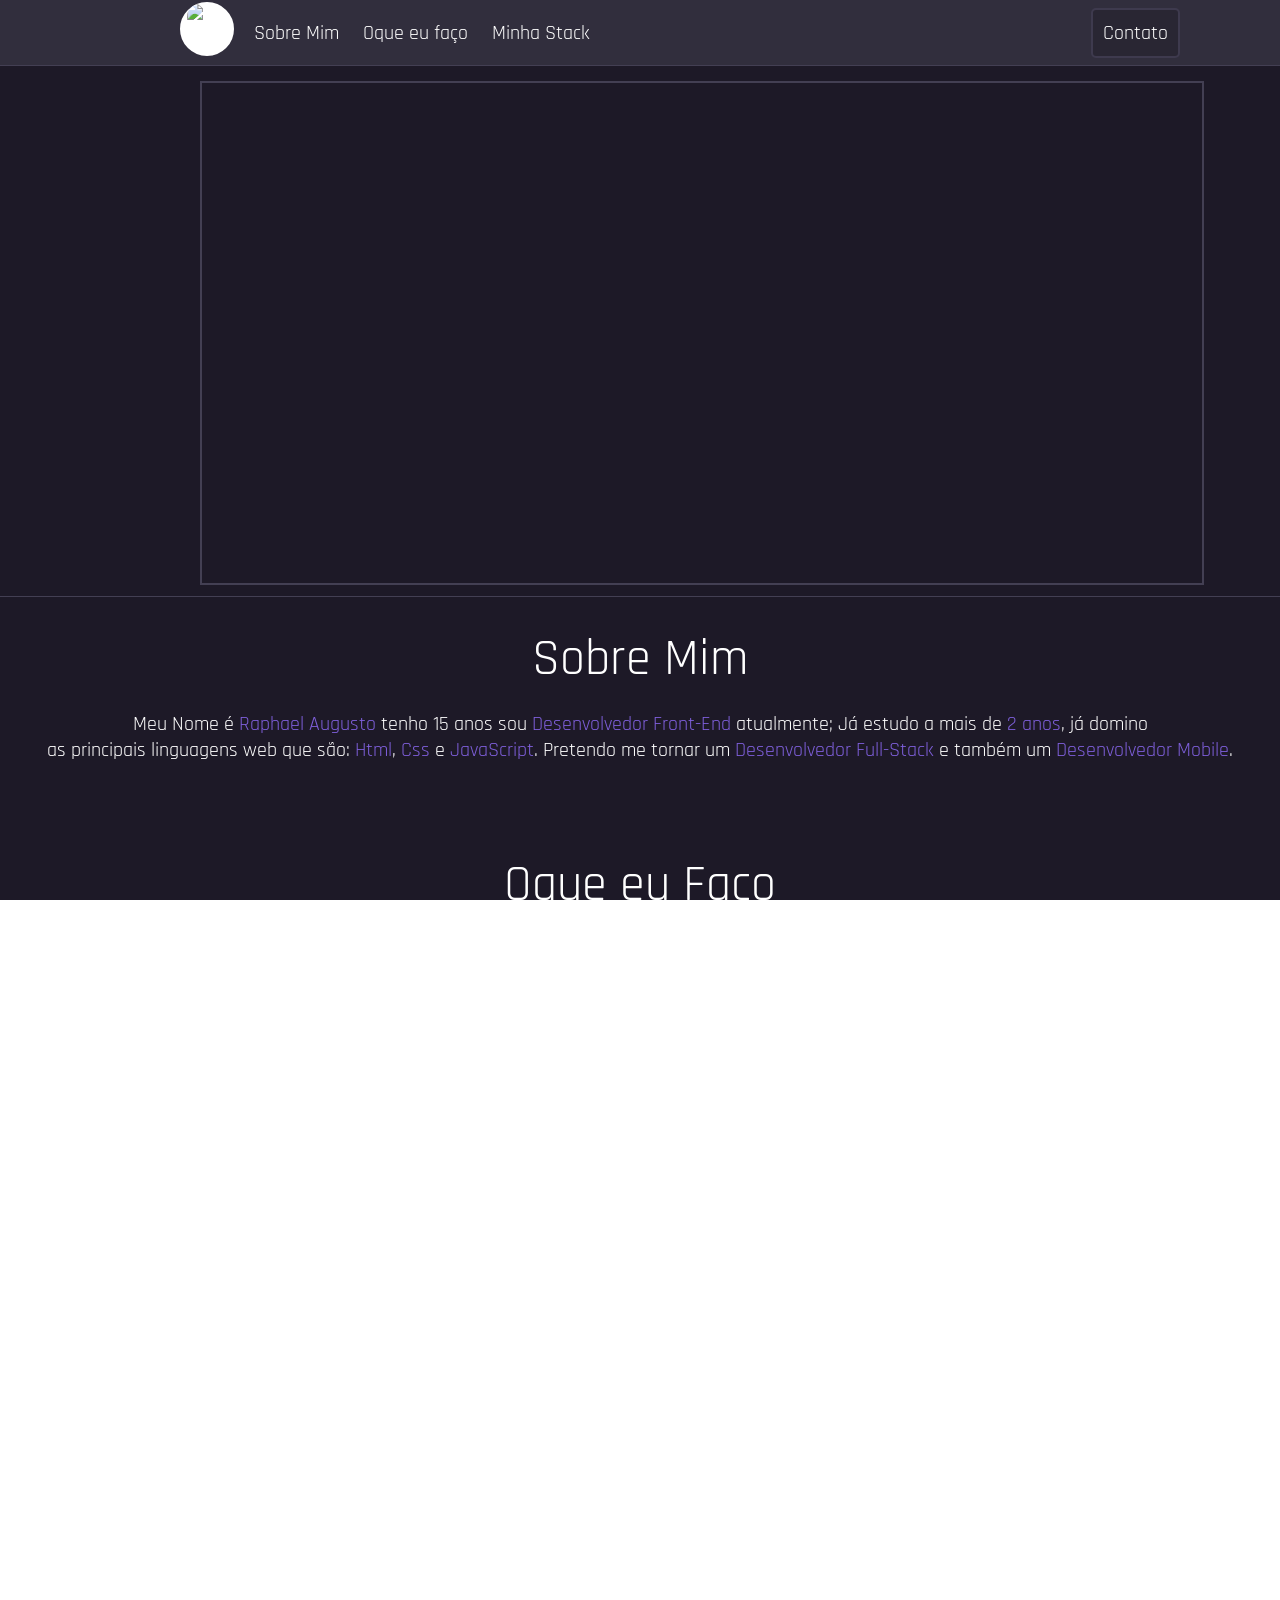
==== Principal/index.html @ cb660d70 "master" ====
<!DOCTYPE html>
<html>

<head>
    <meta charset="utf-8">
    <meta name="viewport" content="width=device-width, initial-scale=1.0, maximum-scale:1.0">
    <link rel="stylesheet" href="style-site.css">
    <title>RaphaelAugust Portfólio</title>
</head>


<body>

    <div class="clear">
        <div class="box-menu" id=>
            <div class="my-image">
                <a href="https://www.instagram.com/raphaelaugust_b/" class="link-image"><img src="pp.jpg"
                        alt="my"></a>
            </div>
            
            <a href="#">Sobre Mim</a>
            <a href="#">Oque eu faço</a>
            <a href="#">Minha Stack</a>
           <a href="contato.html" class="ct">Contato</a>
           
        </div>

        <div class="content-video">
            <video src="facebook.mp4" muted autoplay loop></video>
        </div>
        
      
        <div class="content-what-i-do">
            <h1>Sobre Mim</h1>
            <p>Meu Nome é <a href="https://www.instagram.com/raphaelaugust_b/">Raphael Augusto</a> tenho 15
                anos sou
                <a href="https://www.treinaweb.com.br/blog/o-que-e-front-end-e-back-end/">Desenvolvedor
                    Front-End</a> atualmente; Já estudo a mais de <a
                    href="https://github.com/raphaelaugustb">2 anos</a>, já
                domino <br>as principais linguagens web que são: <a href="">Html</a>, <a href="">Css</a> e <a
                    href="">JavaScript</a>. Pretendo me tornar um <a
                    href="http://tutano.trampos.co/7318-guia-de-profissoes-desenvolvedor-full-stack/#:~:text=Em%20desenvolvimento%2C%20especificamente%2C%20o%20Desenvolvedor,e%20entregar%20um%20projeto%20completo.">Desenvolvedor
                    Full-Stack</a> e também um <a
                    href=http://www.kinglystudio.com.br/descomplica/e-desenvolvimento-mobile-o-que-e>Desenvolvedor
                    Mobile</a>. </p>
   
        
       
             <h1>Oque eu Faço</h1>
             <p>Eu sou um <a href="https://www.treinaweb.com.br/blog/o-que-e-front-end-e-back-end/">Desenvolvedor
                    Front-End</a>, ou seja eu desenvolvo tudo que você vê,<br> ou seja todo o <a>Design</a> e
                    a também todo a <a>Interação
                    do Usuário</a> com o site sou eu que faço;<br>Por isso nós chamamos de <a
                    href="https://www.treinaweb.com.br/blog/o-que-e-front-end-e-back-end/">
                    Front-End</a> ou traduzindo <a href="">"Parte da Frente"</a>.E também temos o <a>Back-End</a><br>
                    Falando simplificamente seria onde as <a>Informações</a>
                    e os <a>Dados</a> ficam. E atualmente eu estou <a>estudando</a> essa parte do <br> <a>Desenvolvimento
                    Web</a>, e também estou estudando o <a
                    href=http://www.kinglystudio.com.br/descomplica/e-desenvolvimento-mobile-o-que-e>Desenvolvimento
                    Mobile</a>.</p>
        </section>
        </div>
  
    <div class="clear">
        <div class="stack-box">
            <div class="text-1">
            <h1>Minha Stack</h1>  
            <p><a href="">Stack</a> é como nós <a>Desenvolvedores</a> chamamos o <a href="">conjuto de tecnologias</a>
                <br>que utilizamos e sabemos <a>usar</a>.</p>
            <h2>Linguagens</h2>
            </div>
        
            <div class="images-1">
                <div class="html">
                    <img src="html5icon.png" alt="html-logo">
                    <a href="">Facíl</a>
                </div>
                  <div class="javascript">
                      <img src="javascripticon.png" alt="jss-icon">
                      <a href="">Díficil</a>
                  </div>
                <div class="css">
                    <img src="ccs3icon.png" alt="css-logo">
                    <a href="">Intermediário</a>
                </div>
            </div>    
           
            
            <div class="images-2">
                <div class="text-2">
                    <h1>Frameworks</h1>
                    <p>Frameworks são <span>Conjutos de Pacotes</span> que trazem <span>novas
                    funcionalidades</span>,<br>como <span>comandos</span> e até mesmo <span>estruturas</span> já <span>prontas</span>.</p>
                </div>
                <div class="bootstrap">
                    <img src="bootstrap.png" alt="bootstrap-logo">
                    <a href="">Facíl</a>
                </div>
                <div class="Jquery">
                    <img src="jquery-logo.png" alt="jquery-logo">
                    <a href="">Intermediário</a>
                </div>
                <div class="Materialize">
                    <img src="materialize.png" alt="">
                    <a href="">Intermediário</a>
                </div>
                <div class="ReactNative">
                    <img src="react.png" alt="">
                    <a href="">Difícil</a>
                </div>
                 <div class="less">
                     <img src="less-logo.svg" alt="">
                     <a href="">Difícil</a>
                 </div>
            </div>
        </div>
      
         
         
        <div class="contato">
            
            <span>Deixe o seu Email</span>
            <input type="text" placeholder="Email"> <input type="submit" value="Enviar">

        
           
        
        <div class="whats-insta">
            <div class="whatsapp">
            <a href=""><img src="whatsapp-icon.png" alt="whats-logo"></a>
            </div>
            
            <div class="instagram">
            <a href="https://www.instagram.com/raphaelaugust_b/"><img src="instagram-icon.png" alt="instagram-logo"></a>
            </div>

             <div class="github">
             <a href="https://github.com/raphaelaugustb"> <img src="github.png" alt="github-logo"></a>
             </div>
        </div>

       
        
    </div>

     <span class="top-tittle">Redes Sociais</span>

    
</body>

<script src="script.js" type="javascript"></script>
---- Principal/style-site.css ----
@import url('https://fonts.googleapis.com/css2?family=Barlow+Condensed&family=Bellota&family=Cardo&family=Crete+Round&family=MuseoModerno&family=PT+Sans+Narrow&family=Rajdhani:wght@500&family=Staatliches&display=swap');


* {
	padding: 0;
	margin: 0;
	font-family: "Rajdhani";
	font-weight: normal;


}

html,body{
	height:100%;
	font-family: Helvetica,Arial,sans-serif;
	outline: none;
	overflow-x:hidden;

	

}
div.clear{
	clear:both;
}

div.box-menu{
	background-color: rgb(49, 46, 61);
	height:65px;
	width:100%;
	border-bottom:1px solid rgb(67, 63, 83);
}

div.clear div.box-menu .link-image{
	width:50px;
	height:50px;
	float:left;
	border:2px solid white;
	background-color: white;
	border-radius:50px;
	margin:2px 0 0 180px;
}

div.clear div.box-menu .link-image img{
	width:50px;
	height:50px;
	border-radius:50px;
}

div.clear div.box-menu .link-image:hover{
	transition:0.25s;
	width:55px;
	height:55px;
	margin:0px 0 0 180px;
	border:3px solid rgb(29, 25, 39);
}
div.clear div.box-menu .link-image img:hover{
	transition:0.35s;
	width:55px;
	height:55px;

}


div.clear div.box-menu a {
	color: white;
	font-weight: bold;
	text-decoration: none;
	margin:20px 0 0 20px;
	display: inline-block;
	font-family: "Rajdhani";
	font-weight: normal;
}





div.clear div.box-menu .ct {
	float: right;
	color: white;
	text-decoration: none;
	margin: 8px 100px 0 0;
	background-color:rgb(41, 38, 51);
	padding:10px  10px;
	border:2px solid rgb(62, 58, 78);
	border-radius:5px;
	
}



div.clear div.content-video video {


	height:500px;
	width:auto;
	border:2px solid rgb(67, 63, 83);
	position: relative;
	left:200px;
}

div.clear div.content-video{
height:500px;
width:100%;
background-color:rgb(29, 25, 39);
border-bottom:1px solid rgb(67, 63, 83);
padding-top:15px;
padding-bottom:15px;
}


div.clear div.content-what-i-do{
	height:500px;
	width:100%;
	background-color:rgb(29, 25, 39);
	border-bottom:1px solid rgb(67, 63, 83);
	font-family: "Rajdhani";
	font-weight: normal;
}

div.clear div.content-what-i-do h1,a,p{
	text-align: center;
	font-weight: normal;
	color: white;
	font-family: "Rajdhani";
	font-weight: normal;
}


div.clear div.content-what-i-do h1{
	padding:30px 0 20px 0;
	font-size:50px;
	font-family: "Rajdhani";
	font-weight: normal;
}

div.clear div.content-what-i-do a,div.clear div.stack-box a,div.clear div.stack-box div.images-2 div.text-2{
	text-decoration: none;
	color: rgb(126, 95, 218);
	font-family: "Rajdhani";
	font-weight: normal;
	cursor: pointer;
	
}
div.clear div.content-what-i-do a:hover,div.clear div.stack-box a:hover,div.clear div.stack-box div.images-2 div.text-2:hover{
	color: rgb(185, 161, 255);
	transition: 0.75s;
}
div.clear div.content-what-i-do p,a{
	font-size:20px;
	font-family: "Rajdhani";
	font-weight: normal;
}

div.clear div.stack-box{
	height:1400px;
	width:100%;
	background-color:rgb(29, 25, 39);
	font-family: "Rajdhani";
	font-weight: normal;
	
}
div.clear div.stack-box h1{
text-align: center;
font-family: "Rajdhani";
font-weight: normal;
color: white;
padding:30px 0 10px 0;
font-size:50px;

}
div.clear div.stack-box div.text-1 p,a{
	font-size:20px;
	font-family: "Rajdhani";
	font-weight: normal;
}
div.clear div.stack-box h2{
	text-align: center;
	color: white;
	padding:40px 0 40px 0;
	font-size:50px;
	font-family: "Rajdhani";
	font-weight: normal;

}


.html,
.css,
.javascript,
.bootstrap,
.Jquery,
.Materialize,
.ReactNative,
.less {
	width:250px;
	height:250px;
	border:2px solid rgb(90, 85, 107);
	border-radius:10px;
	background: linear-gradient(rgb(67, 63, 83), rgb(29, 25, 39));
	
}
.html:hover,
.css:hover,
.javascript:hover,
.bootstrap:hover,
.Jquery:hover,
.Materialize:hover,
.ReactNative:hover,
.less:hover{
	background: linear-gradient(rgb(39, 36, 49),rgb(135, 122, 177));
	transition:1s;

	
}


.html{
	float: left;
	margin-left:50px;
	
}

.javascript{
	float: right;
	margin-right:50px;
}
.css{
	margin: 0 auto;
}

div.clear div.stack-box div.images-1 div.html img {
	width:150px;
	height:150px;
	padding:10px 0 0 50px;
}



div.clear div.stack-box div.images-1 div.css img{
	width:105px;
	height:150px;
	padding:10px 0 0 70px;
}



div.clear div.stack-box div.images-1 div.javascript img{
	width:150px;
	height:150px;
	padding:5px 0 0 50px;
}


div.clear div.stack-box div.images-1 a,
div.clear div.stack-box div.images-2 a{
	background-color:rgb(44, 41, 59);
	border:2px solid rgb(53, 47, 70);
	color:rgb(79, 66, 116);
	display: flex;
	justify-content:center;
	margin:10px 10px;
	text-decoration: none;
	font-size:20px;
	border-radius:20px;
	font-family: "Rajdhani";
	font-weight: normal;
}


div.clear div.stack-box div.images-1 a:hover,
div.clear div.stack-box div.images-2 a:hover{
	font-size: 25px;
	transition:linear 0.25s;
	color: rgb(124, 97, 199);
	
}

div.clear div.stack-box div.images-2 span {
	
	text-decoration: none;
	color: rgb(126, 95, 218);
	font-family: "Rajdhani";
	font-weight: normal;
}

div.clear div.stack-box div.images-2 span:hover{
		color: rgb(185, 161, 255);
		transition: 0.5s;
	
}

div.clear div.stack-box div.images-2 span,p{
	font-size:20px;
	margin-bottom:60px;
	font-family: "Rajdhani";
	font-weight: normal;
}
div.clear div.stack-box div.images-2 a:hover{
		font-size: 25px;
			transition:linear 0.25s;
}
.bootstrap{
	margin-left:200px;
	float: left;
}
.bootstrap img {
	width:150px;
	height:150px;
	padding-left:50px;
	padding-top:10px;
}

.Jquery{
float: right;
margin-right:200px;
}

.Jquery img {
	width: 150px;
	height: 150px;
	padding-left:50px;
	padding-top:10px;
}

.Materialize{
	margin:0 auto;
}

.Materialize img{
	width:150px;
	height:150px;
	padding-left:50px;
	padding-top:10px;
}

.ReactNative{
	float: left;
	margin-left:380px;
	margin-top:20px;
}
.ReactNative img {
	width: 150px;
	height: 150px;
	padding-left:50px;
	padding-top:10px;
}

.less{
	float: right;
	margin-right:380px;
	margin-top:20px;
}

.less img {
	width:140px;
	height:140px;
	padding-left:55px;
	padding-top:20px;
}

div.clear div.contato{

	width:100%;
	height:110px;
	background-color: rgb(49, 46, 61);
	border-top:2px solid rgb(67, 63, 83);
}

div.clear div.contato span{
	color: white;
	font-family: "Rajdhani";
	font-weight: normal;
	float: left;
	position: relative;
	left:120px;
	top:10px;
	

}

div.clear div.contato input[type=text]{
	margin-top:30px;
	color:white;
	float: left;
	padding:10px 20px;
	border-left:2px solid rgb(67, 63, 83);
	border-top:2px solid rgb(67, 63, 83);
	border-bottom:2px solid rgb(67, 63, 83);
	background-color:rgb(41, 38, 51);
	font-family: "Rajdhani";
	font-weight: normal;
	outline: none;
	border-radius:5px;
	border:2px solid rgb(62, 58, 78);

}

div.clear div.contato input[type=submit]{
	margin-top:30px;
	padding:10px;
	background-color:rgb(41, 38, 51);
	font-family: "Rajdhani";
	font-weight: normal;
	color: white;
	border-radius:5px;
	border:2px solid rgb(62, 58, 78);
	margin-left:5px;
	outline: none;
	cursor: pointer;
}

div.clear div.whats-insta{
	float:right;
	
}

div.clear div.whats-insta div.whatsapp img,
div.clear div.whats-insta div.instagram img,
div.clear div.whats-insta div.github img {
	width:40px;
	height:40px;
	float: left;
	padding:0 15px;
	
}

div.clear div.whats-insta div.whatsapp img{
margin-top:32px;
position: relative;
left:20px;
}

div.clear div.whats-insta div.instagram img{
position: relative;
margin-top:32px;
}

div.clear div.whats-insta div.github img {
	margin-right:200px;
	position: relative;
	right:32px;
	bottom:40px;

}

.top-tittle{
	color:white;
	font-family: "Rajdhani";
	font-weight: normal;
	float: left;
	position: relative;
	bottom:100px;
	left:1020px;
}
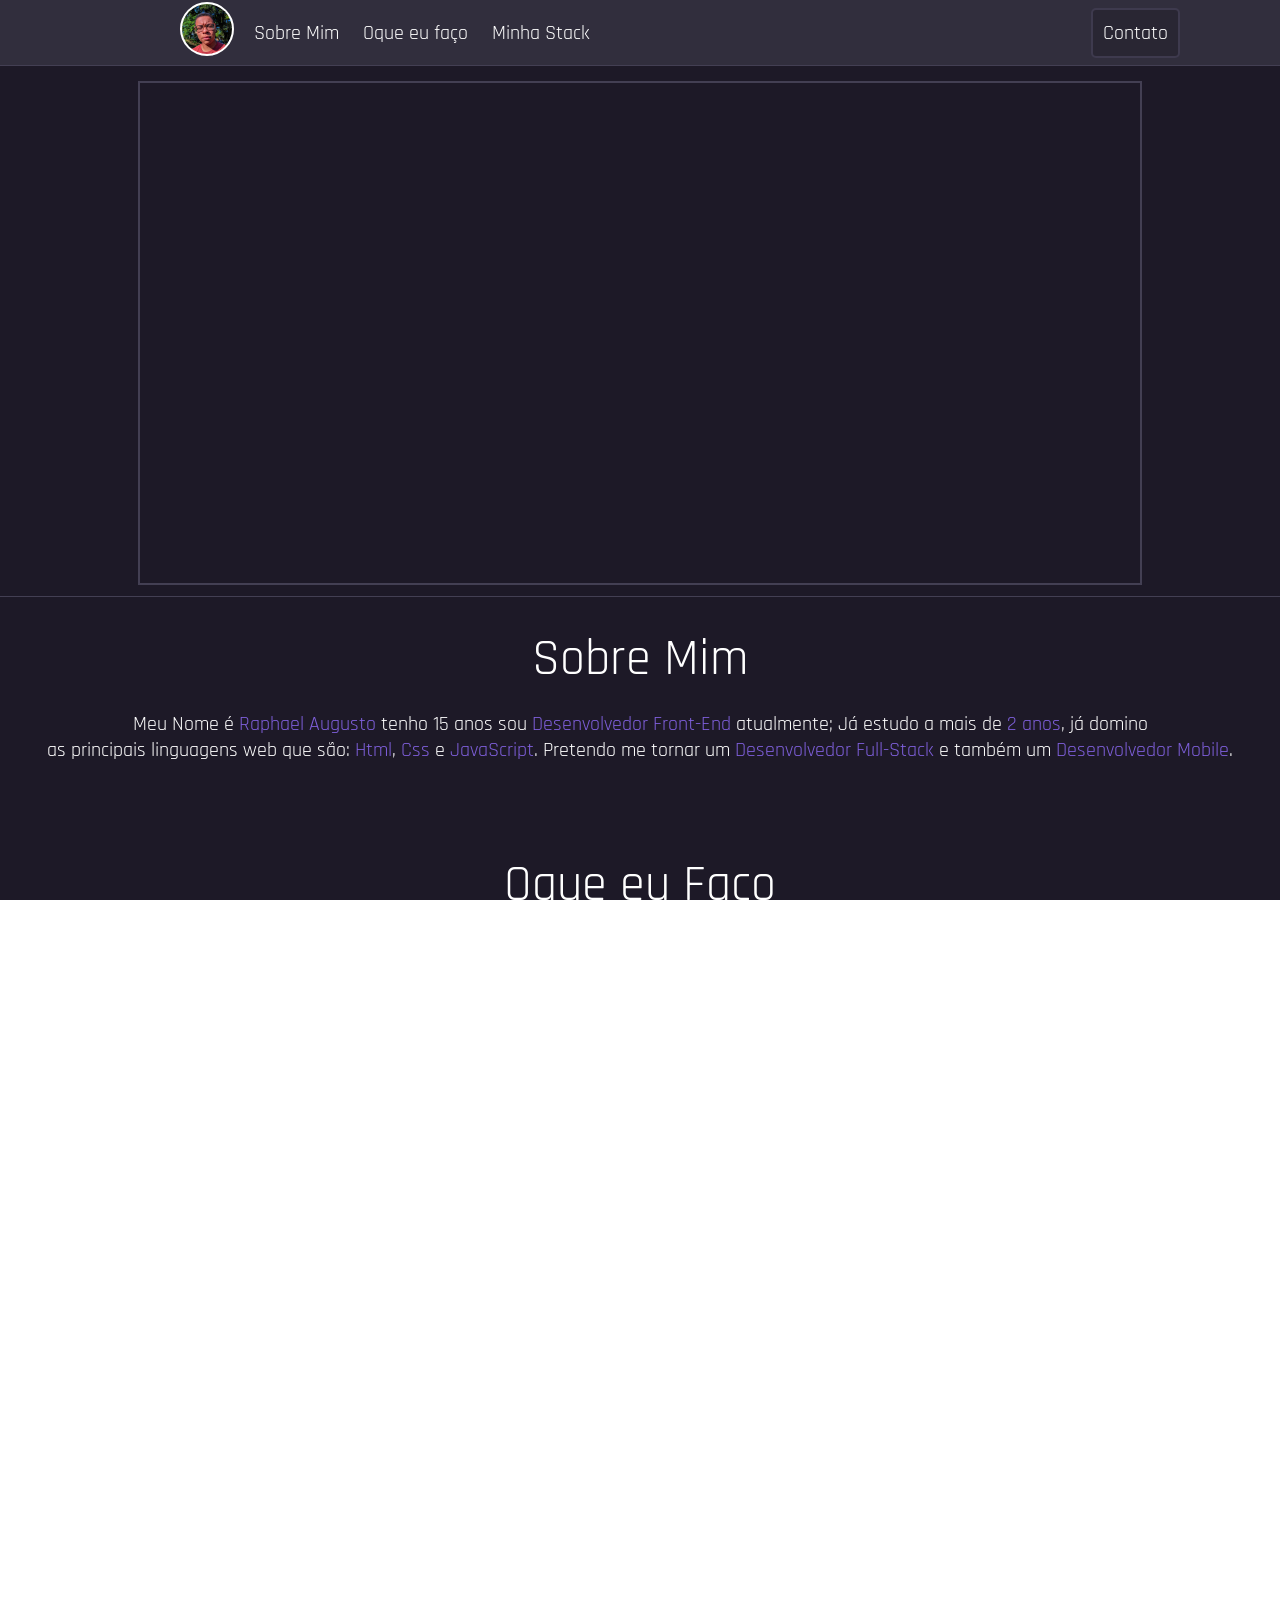
==== commit 964284a9: "master" ====
--- a/Principal/index.html
+++ b/Principal/index.html
@@ -10,28 +10,38 @@
 
 
 <body>
-
+    
     <div class="clear">
-        <div class="box-menu" id=>
+        
+        <!--Header-->
+        <div class="box-menu">
             <div class="my-image">
-                <a href="https://www.instagram.com/raphaelaugust_b/" class="link-image"><img src="pp.jpg"
+                <a href="https://www.instagram.com/raphaelaugust_b/" class="link-image"><img src="/Imagens/pp.jpg"
                         alt="my"></a>
             </div>
             
-            <a href="#">Sobre Mim</a>
-            <a href="#">Oque eu faço</a>
-            <a href="#">Minha Stack</a>
-           <a href="contato.html" class="ct">Contato</a>
+            <a href="#sobre">Sobre Mim</a>
+            <a href="#oque">Oque eu faço</a>
+            <a href="#minha">Minha Stack</a>
+           <a href="/Contato/contato.html" class="ct">Contato</a>
            
         </div>
-
-        <div class="content-video">
-            <video src="facebook.mp4" muted autoplay loop></video>
-        </div>
-        
-      
+        <!--Header-->
+
+        <!--Box Vídeo-->
+        <section class="video">
+            <div class="content-video">
+                <video src="/Imagens/facebook.mp4" muted autoplay loop></video>
+            </div>
+        </section>
+        <!--Box Vídeo-->
+        
+      <!--Sobre mim/Oque eu faço-->
+      <section class="Sobre mim-Oque eu faço">
+        
+        <!--Sobre Mim--> 
         <div class="content-what-i-do">
-            <h1>Sobre Mim</h1>
+            <a href="#sobre"><h1>Sobre Mim</h1></a>
             <p>Meu Nome é <a href="https://www.instagram.com/raphaelaugust_b/">Raphael Augusto</a> tenho 15
                 anos sou
                 <a href="https://www.treinaweb.com.br/blog/o-que-e-front-end-e-back-end/">Desenvolvedor
@@ -43,10 +53,10 @@
                     Full-Stack</a> e também um <a
                     href=http://www.kinglystudio.com.br/descomplica/e-desenvolvimento-mobile-o-que-e>Desenvolvedor
                     Mobile</a>. </p>
-   
-        
-       
-             <h1>Oque eu Faço</h1>
+        <!--Sobre Mim-->
+        
+        <!--Oque eu Faço-->            
+             <a href="#oque"><h1>Oque eu Faço</h1></a>
              <p>Eu sou um <a href="https://www.treinaweb.com.br/blog/o-que-e-front-end-e-back-end/">Desenvolvedor
                     Front-End</a>, ou seja eu desenvolvo tudo que você vê,<br> ou seja todo o <a>Design</a> e
                     a também todo a <a>Interação
@@ -58,92 +68,134 @@
                     Web</a>, e também estou estudando o <a
                     href=http://www.kinglystudio.com.br/descomplica/e-desenvolvimento-mobile-o-que-e>Desenvolvimento
                     Mobile</a>.</p>
+        <!--Oque eu Faço-->
+            
+            </div>
         </section>
-        </div>
+        <!--Sobre mim/Oque eu faço-->
   
     <div class="clear">
-        <div class="stack-box">
-            <div class="text-1">
-            <h1>Minha Stack</h1>  
-            <p><a href="">Stack</a> é como nós <a>Desenvolvedores</a> chamamos o <a href="">conjuto de tecnologias</a>
-                <br>que utilizamos e sabemos <a>usar</a>.</p>
-            <h2>Linguagens</h2>
-            </div>
-        
-            <div class="images-1">
-                <div class="html">
-                    <img src="html5icon.png" alt="html-logo">
-                    <a href="">Facíl</a>
+        
+        <!--Minha Stack-->
+        <section class="Minha Stack">
+
+            <!--Box-->
+            <div class="stack-box">
+                
+                <!--Texto1-->
+                <div class="text-1">
+                    <a href="#minha"><h1>Minha Stack</h1></a>
+                    <p><a href="">Stack</a> é como nós <a>Desenvolvedores</a> chamamos o <a href="">conjuto de tecnologias</a>
+                    <br>que utilizamos e sabemos <a>usar</a>.</p>
+                    <h2>Linguagens</h2>
                 </div>
-                  <div class="javascript">
-                      <img src="javascripticon.png" alt="jss-icon">
-                      <a href="">Díficil</a>
-                  </div>
-                <div class="css">
-                    <img src="ccs3icon.png" alt="css-logo">
-                    <a href="">Intermediário</a>
+                <!--Texto1-->
+                
+                <!--Imagens1-->
+                <div class="images-1">
+                    <div class="html">
+                        <img src="/Imagens/html5icon.png" alt="html-logo">
+                        <a href="" class="link-image">Facíl</a>
+                    </div>
+                    <div class="javascript">
+                        <img src="/Imagens/javascripticon.png" alt="jss-icon">
+                        <a href="" class="link-image">Díficil</a>
+                    </div>
+                    <div class="css">
+                        <img src="/Imagens/ccs3icon.png" alt="css-logo">
+                        <a href="" class="link-image">Intermediário</a>
+                    </div>
                 </div>
-            </div>    
+                <!--Imagens1-->
            
+                <!--Imagens2-->
+                <div class="images-2">
+                    <div class="text-2">
+                        <h1>Frameworks</h1>
+                        <p>Frameworks são <span>Conjutos de Pacotes</span> que trazem <span>novas
+                        funcionalidades</span>,<br>como <span>comandos</span> e até mesmo <span>estruturas</span> já <span>prontas</span>.</p>
+                    </div>
+                    <div class="bootstrap">
+                        <img src="/Imagens/bootstrap.png" alt="bootstrap-logo">
+                        <a href="" class="link-image">Facíl</a>
+                    </div>
+                    <div class="Jquery">
+                        <img src="/Imagens/jquery-logo.png" alt="jquery-logo">
+                        <a href="" class="link-image">Intermediário</a>
+                    </div>
+                    <div class="Materialize">
+                        <img src="/Imagens/materialize.png" alt="">
+                        <a href="" class="link-image">Intermediário</a>
+                    </div>
+                    <div class="ReactNative">
+                        <img src="/Imagens/react.png" alt="">
+                        <a href="" class="link-image">Difícil</a>
+                    </div>
+                    <div class="less">
+                        <img src="/Imagens/less-logo.png" alt="">
+                        <a href="" class="link-image">Difícil</a>
+                    </div>
+                    <!--Imagens2-->
+            </div>
+            <!--Box-->
+
+        </section>
+    </div>
+    
+    <!--Clear-->
+    <div class="clear"> 
+        
+        <!--Rodapé-->
+        <footer class="rodapé">
             
-            <div class="images-2">
-                <div class="text-2">
-                    <h1>Frameworks</h1>
-                    <p>Frameworks são <span>Conjutos de Pacotes</span> que trazem <span>novas
-                    funcionalidades</span>,<br>como <span>comandos</span> e até mesmo <span>estruturas</span> já <span>prontas</span>.</p>
+            <!--Contato-->
+            <div class="contato">
+                
+                <!--Email-->
+                <span>Deixe o seu Email</span>
+                <input type="text" placeholder="Email"> <input type="submit" value="Enviar">
+                 <!--Email-->
+                
+                <!--Redes Sociais-->
+                <div class="whats-insta">
+
+                    <!--WhatsApp-->
+                    <div class="whatsapp">
+                        <a href="contato.html"><img src="whatsapp-icon.png" alt="whats-logo"></a>
+                    </div>
+                    <!--WhatsApp-->
+                    
+                    <!--Instagram-->
+                    <div class="instagram">
+                        <a href="https://www.instagram.com/raphaelaugust_b/"><img src="instagram-icon.png"alt="instagram-logo"></a>
+                    </div>
+                    <!--Instagram-->
+                    
+                    <!--GitHub-->
+                    <div class="github">
+                        <a href="https://github.com/raphaelaugustb"> <img src="github.png" alt="github-logo"></a>
+                    </div>
+                    <!--GitHub-->
+
                 </div>
-                <div class="bootstrap">
-                    <img src="bootstrap.png" alt="bootstrap-logo">
-                    <a href="">Facíl</a>
-                </div>
-                <div class="Jquery">
-                    <img src="jquery-logo.png" alt="jquery-logo">
-                    <a href="">Intermediário</a>
-                </div>
-                <div class="Materialize">
-                    <img src="materialize.png" alt="">
-                    <a href="">Intermediário</a>
-                </div>
-                <div class="ReactNative">
-                    <img src="react.png" alt="">
-                    <a href="">Difícil</a>
-                </div>
-                 <div class="less">
-                     <img src="less-logo.svg" alt="">
-                     <a href="">Difícil</a>
-                 </div>
-            </div>
-        </div>
-      
-         
-         
-        <div class="contato">
-            
-            <span>Deixe o seu Email</span>
-            <input type="text" placeholder="Email"> <input type="submit" value="Enviar">
-
-        
-           
-        
-        <div class="whats-insta">
-            <div class="whatsapp">
-            <a href=""><img src="whatsapp-icon.png" alt="whats-logo"></a>
-            </div>
-            
-            <div class="instagram">
-            <a href="https://www.instagram.com/raphaelaugust_b/"><img src="instagram-icon.png" alt="instagram-logo"></a>
-            </div>
-
-             <div class="github">
-             <a href="https://github.com/raphaelaugustb"> <img src="github.png" alt="github-logo"></a>
-             </div>
-        </div>
+                <!--Redes Sociais-->
+        
 
        
         
+            </div>
+             <!--Contato-->
+     
+     <!--Aviso/Titulo-->       
+     <span class="top-tittle">Redes Sociais</span>
+     <span class="advise">Infelizmente essa Hospedagem não aceita BackEnd então não vai funcionar você colocar seu Email aí :/</span>
+     <!--Aviso/Titulo-->
+     
+     </footer>
+     <!--Rodapé-->
+     
     </div>
-
-     <span class="top-tittle">Redes Sociais</span>
+    <!--Clear-->
 
     
 </body>
--- a/Principal/style-site.css
+++ b/Principal/style-site.css
@@ -10,450 +10,693 @@
 
 }
 
-html,body{
-	height:100%;
-	font-family: Helvetica,Arial,sans-serif;
+html,
+body {
+	height: 100%;
+	font-family: Helvetica, Arial, sans-serif;
 	outline: none;
-	overflow-x:hidden;
-
-	
-
-}
-div.clear{
-	clear:both;
-}
-
-div.box-menu{
+	overflow-x: hidden;
+
+
+
+}
+
+div.clear {
+	clear: both;
+}
+/*Menu*/
+div.box-menu {
 	background-color: rgb(49, 46, 61);
-	height:65px;
-	width:100%;
-	border-bottom:1px solid rgb(67, 63, 83);
-}
-
-div.clear div.box-menu .link-image{
-	width:50px;
-	height:50px;
-	float:left;
-	border:2px solid white;
+	height: 65px;
+	width: 100%;
+	border-bottom: 1px solid rgb(67, 63, 83);
+	max-width: 100%;
+}
+
+
+/*Imagem*/
+div.clear div.box-menu .link-image {
+	width: 50px;
+	height: 50px;
+	float: left;
+	border: 2px solid white;
 	background-color: white;
-	border-radius:50px;
-	margin:2px 0 0 180px;
-}
-
-div.clear div.box-menu .link-image img{
-	width:50px;
-	height:50px;
-	border-radius:50px;
-}
-
-div.clear div.box-menu .link-image:hover{
-	transition:0.25s;
-	width:55px;
-	height:55px;
-	margin:0px 0 0 180px;
-	border:3px solid rgb(29, 25, 39);
-}
-div.clear div.box-menu .link-image img:hover{
-	transition:0.35s;
-	width:55px;
-	height:55px;
-
-}
-
-
+	border-radius: 50px;
+	margin: 2px 0 0 180px;
+	transition: 1s;
+}
+
+div.clear div.box-menu .link-image img {
+	width: 50px;
+	height: 50px;
+	border-radius: 50px;
+	transition: 1s;
+}
+
+/*Imagem Animação*/
+div.clear div.box-menu .link-image:hover {
+	transition: 0.45s;
+	width: 55px;
+	height: 55px;
+	margin: 0px 0 0 180px;
+	border: 3px solid rgb(29, 25, 39);
+}
+
+div.clear div.box-menu .link-image img:hover {
+	transition: 0.45s;
+	width: 55px;
+	height: 55px;
+
+}
+/*Imagem Animação*/
+
+/*Imagem*/
+
+/*Links*/
 div.clear div.box-menu a {
 	color: white;
 	font-weight: bold;
 	text-decoration: none;
-	margin:20px 0 0 20px;
+	margin: 20px 0 0 20px;
 	display: inline-block;
 	font-family: "Rajdhani";
 	font-weight: normal;
-}
-
-
-
-
-
+
+}
+/*Links*/
+
+
+
+
+
+/*Botão de Contato*/
 div.clear div.box-menu .ct {
 	float: right;
 	color: white;
 	text-decoration: none;
 	margin: 8px 100px 0 0;
-	background-color:rgb(41, 38, 51);
-	padding:10px  10px;
-	border:2px solid rgb(62, 58, 78);
-	border-radius:5px;
-	
-}
-
-
-
-div.clear div.content-video video {
-
-
-	height:500px;
-	width:auto;
-	border:2px solid rgb(67, 63, 83);
-	position: relative;
-	left:200px;
-}
-
-div.clear div.content-video{
-height:500px;
-width:100%;
-background-color:rgb(29, 25, 39);
-border-bottom:1px solid rgb(67, 63, 83);
-padding-top:15px;
-padding-bottom:15px;
-}
-
-
-div.clear div.content-what-i-do{
-	height:500px;
-	width:100%;
-	background-color:rgb(29, 25, 39);
-	border-bottom:1px solid rgb(67, 63, 83);
-	font-family: "Rajdhani";
-	font-weight: normal;
-}
-
-div.clear div.content-what-i-do h1,a,p{
+	background-color: rgb(41, 38, 51);
+	padding: 10px 10px;
+	border: 2px solid rgb(62, 58, 78);
+	border-radius: 5px;
+
+}
+/*Botão de Contato*/
+
+/*Menu*/
+
+
+/*Vídeo*/
+
+div.clear div.content-video video{
+
+
+	height: 500px;
+	width: auto;
+	border: 2px solid rgb(67, 63, 83);
+	margin: 0 auto;
+	display:flex;
+
+}
+
+/*Box-Vídeo*/
+div.clear div.content-video {
+	height: 500px;
+	width: 100%;
+	background-color: rgb(29, 25, 39);
+	border-bottom: 1px solid rgb(67, 63, 83);
+	padding-top: 15px;
+	padding-bottom: 15px;
+
+}
+/*Box-Vídeo*/
+
+/*Vídeo*/
+
+/*Sobre mim/Oque eu faço*/
+
+/*Box*/
+div.clear div.content-what-i-do {
+	height: 500px;
+	width: 100%;
+	background-color: rgb(29, 25, 39);
+	border-bottom: 1px solid rgb(67, 63, 83);
+	font-weight: normal;
+}
+/*Box*/
+
+/*Estilização do Texto*/
+
+/*Estilização h1,a,p*/
+div.clear div.content-what-i-do h1,a,p {
 	text-align: center;
 	font-weight: normal;
 	color: white;
-	font-family: "Rajdhani";
-	font-weight: normal;
-}
-
-
-div.clear div.content-what-i-do h1{
-	padding:30px 0 20px 0;
-	font-size:50px;
-	font-family: "Rajdhani";
-	font-weight: normal;
-}
-
-div.clear div.content-what-i-do a,div.clear div.stack-box a,div.clear div.stack-box div.images-2 div.text-2{
+	font-weight: normal;
+}
+/*Estilização h1,a,p*/
+
+/*Estilização h1*/
+div.clear div.content-what-i-do h1 {
+	padding: 30px 0 20px 0;
+	font-size: 50px;
+	font-weight: normal;
+}
+/*Estilização h1*/
+
+/*Estilização de Destaque de Texto ("a")*/
+div.clear div.content-what-i-do a,div.clear div.stack-box a,div.clear div.stack-box div.images-2 div.text-2 {
 	text-decoration: none;
 	color: rgb(126, 95, 218);
-	font-family: "Rajdhani";
 	font-weight: normal;
 	cursor: pointer;
-	
-}
-div.clear div.content-what-i-do a:hover,div.clear div.stack-box a:hover,div.clear div.stack-box div.images-2 div.text-2:hover{
+	transition: 1s;
+
+}
+/*Estilização de Destaque de Texto ("a")*/
+
+/*Estilização de Destaque de Texto ("a") Animação*/
+div.clear div.content-what-i-do a:hover,div.clear div.stack-box a:hover,div.clear div.stack-box div.images-2 div.text-2:hover {
 	color: rgb(185, 161, 255);
 	transition: 0.75s;
 }
+/*Estilização de Destaque de Texto ("a") Animação*/
+
+/*Estilização a,p*/
 div.clear div.content-what-i-do p,a{
-	font-size:20px;
-	font-family: "Rajdhani";
-	font-weight: normal;
-}
-
-div.clear div.stack-box{
-	height:1400px;
-	width:100%;
-	background-color:rgb(29, 25, 39);
-	font-family: "Rajdhani";
-	font-weight: normal;
-	
-}
-div.clear div.stack-box h1{
-text-align: center;
-font-family: "Rajdhani";
-font-weight: normal;
-color: white;
-padding:30px 0 10px 0;
-font-size:50px;
-
-}
+	font-size: 20px;
+	font-weight: normal;
+}
+/*Estilização a,p*/
+
+/*Estilização do Texto*/
+
+/*Stack/
+
+/*Box-Pai*/
+div.clear div.stack-box {
+	height: 1400px;
+	width: 100%;
+	background-color: rgb(29, 25, 39);
+	font-weight: normal;
+	transition: 2s;
+	
+
+}
+/*Box-Pai*/
+
+/*Estilização */
+
+/*Estilização h1*/
+div.clear div.stack-box h1 {
+	text-align: center;
+	font-weight: normal;
+	color: white;
+	padding: 30px 0 10px 0;
+	font-size: 50px;
+
+}
+/*Estilização h1*/
+
+/*Estilização a,p*/
 div.clear div.stack-box div.text-1 p,a{
-	font-size:20px;
-	font-family: "Rajdhani";
-	font-weight: normal;
-}
+	font-size: 20px;
+	font-weight: normal;
+}
+/*Estilização a,p*/
+
+/*Estilização h2*/
 div.clear div.stack-box h2{
 	text-align: center;
 	color: white;
-	padding:40px 0 40px 0;
-	font-size:50px;
-	font-family: "Rajdhani";
-	font-weight: normal;
-
-}
-
-
-.html,
-.css,
-.javascript,
-.bootstrap,
-.Jquery,
-.Materialize,
-.ReactNative,
-.less {
-	width:250px;
-	height:250px;
-	border:2px solid rgb(90, 85, 107);
-	border-radius:10px;
+	padding: 40px 0 40px 0;
+	font-size: 50px;
+	font-weight: normal;
+
+}
+/*Estilização h2*/
+
+/*Box-Filho*/
+.html,.css,.javascript,.bootstrap,.Jquery,.Materialize,.ReactNative,.less{
+	width: 250px;
+	height: 250px;
+	border: 2px solid rgb(90, 85, 107);
+	border-radius: 10px;
 	background: linear-gradient(rgb(67, 63, 83), rgb(29, 25, 39));
-	
-}
-.html:hover,
-.css:hover,
-.javascript:hover,
-.bootstrap:hover,
-.Jquery:hover,
-.Materialize:hover,
-.ReactNative:hover,
-.less:hover{
-	background: linear-gradient(rgb(39, 36, 49),rgb(135, 122, 177));
-	transition:1s;
-
-	
-}
-
-
-.html{
-	float: left;
-	margin-left:50px;
-	
-}
-
+	transition: 0.5s;
+	display:block;
+	-webkit-display:block;
+	
+}
+
+/*Box-Filho-Animação*/
+.html:hover,.css:hover,.javascript:hover,.bootstrap:hover,.Jquery:hover,.Materialize:hover,.ReactNative:hover,.less:hover {
+	background: linear-gradient(rgb(39, 36, 49), rgb(135, 122, 177));
+}
+/*Box-Filho*/
+
+/*Box-Filho*/
+
+/*Box-Filho-HTML*/
+.html {
+	
+	float: left;
+	margin-left:100px;
+}
+
+div.clear div.stack-box div.images-1 div.html img {
+	width: 150px;
+	height: 150px;
+	padding: 10px 0 0 50px;
+}
+/*Box-Filho-HTML*/
+
+/*Box-Filho-Java*/
 .javascript{
 	float: right;
-	margin-right:50px;
-}
-.css{
-	margin: 0 auto;
-}
-
-div.clear div.stack-box div.images-1 div.html img {
-	width:150px;
-	height:150px;
-	padding:10px 0 0 50px;
-}
-
-
-
-div.clear div.stack-box div.images-1 div.css img{
-	width:105px;
-	height:150px;
-	padding:10px 0 0 70px;
-}
-
-
-
-div.clear div.stack-box div.images-1 div.javascript img{
-	width:150px;
-	height:150px;
-	padding:5px 0 0 50px;
-}
-
-
-div.clear div.stack-box div.images-1 a,
-div.clear div.stack-box div.images-2 a{
-	background-color:rgb(44, 41, 59);
-	border:2px solid rgb(53, 47, 70);
-	color:rgb(79, 66, 116);
+	margin-right:100px;
+
+}
+
+div.clear div.stack-box div.images-1 div.javascript img {
+	width: 150px;
+	height: 150px;
+	padding: 5px 0 0 50px;
+}
+/*Box-Filho-Java*/
+
+/*Box-Filho-Css*/
+.css {
+	margin:0 auto;
+}
+
+div.clear div.stack-box div.images-1 div.css img {
+	width: 105px;
+	height: 150px;
+	padding: 10px 0 0 70px;
+}
+
+/*Box-Filho-Css*/
+
+
+
+
+
+
+
+
+/*Botão-Box-Filho*/
+.link-image{
+	background-color: rgb(44, 41, 59);
+	border: 2px solid rgb(53, 47, 70);
+	color: rgb(79, 66, 116);
+	text-decoration: none;
+	font-size: 20px;
+	border-radius: 20px;
+	font-weight: normal;
+	transition: 0.50s;
 	display: flex;
-	justify-content:center;
-	margin:10px 10px;
-	text-decoration: none;
-	font-size:20px;
-	border-radius:20px;
-	font-family: "Rajdhani";
-	font-weight: normal;
-}
-
-
-div.clear div.stack-box div.images-1 a:hover,
-div.clear div.stack-box div.images-2 a:hover{
+	justify-content: center;
+	margin:10px 20px;
+}	
+
+/*Botão-Box-Filho-Animação*/
+.link-image{
 	font-size: 25px;
-	transition:linear 0.25s;
+	transition: linear 0.25s;
 	color: rgb(124, 97, 199);
-	
-}
-
+	transition: 0.50s;
+}
+/*Botão-Box-Filho-Animação*/
+
+/*Botão-Box-Filho*/
+
+/*Estilização Texto da Image-2*/
+
+/*Estilização Texto da Image-2-span*/
 div.clear div.stack-box div.images-2 span {
-	
+
 	text-decoration: none;
 	color: rgb(126, 95, 218);
-	font-family: "Rajdhani";
-	font-weight: normal;
-}
-
-div.clear div.stack-box div.images-2 span:hover{
-		color: rgb(185, 161, 255);
-		transition: 0.5s;
-	
-}
-
+	font-weight: normal;
+	transition: 1s;
+}
+
+/*Estilização Texto da Image-2-span-animação*/
+div.clear div.stack-box div.images-2 span:hover {
+	color: rgb(185, 161, 255);
+	transition: 0.5s;
+
+}
+/*Estilização Texto da Image-2-span-animação*/
+
+/*Estilização Texto da Image-2-span*/
+
+/*Estilização Texto da Image-2-span,p*/
 div.clear div.stack-box div.images-2 span,p{
-	font-size:20px;
-	margin-bottom:60px;
-	font-family: "Rajdhani";
-	font-weight: normal;
-}
-div.clear div.stack-box div.images-2 a:hover{
-		font-size: 25px;
-			transition:linear 0.25s;
-}
-.bootstrap{
-	margin-left:200px;
-	float: left;
-}
+	font-size: 20px;
+	margin-bottom: 60px;
+	font-weight: normal;
+}
+/*Estilização Texto da Image-2-span,p*/
+
+/*Estilização Texto da Image-2*/
+
+.bootstrap {
+	margin-left: 200px;
+	float: left;
+}
+
 .bootstrap img {
-	width:150px;
-	height:150px;
-	padding-left:50px;
-	padding-top:10px;
-}
-
-.Jquery{
-float: right;
-margin-right:200px;
+	width: 150px;
+	height: 150px;
+	padding-left: 50px;
+	padding-top: 10px;
+}
+
+.Jquery {
+	float: right;
+	margin-right: 200px;
 }
 
 .Jquery img {
 	width: 150px;
 	height: 150px;
-	padding-left:50px;
-	padding-top:10px;
-}
-
-.Materialize{
-	margin:0 auto;
-}
-
-.Materialize img{
-	width:150px;
-	height:150px;
-	padding-left:50px;
-	padding-top:10px;
-}
-
-.ReactNative{
-	float: left;
-	margin-left:380px;
-	margin-top:20px;
-}
+	padding-left: 50px;
+	padding-top: 10px;
+}
+
+.Materialize {
+	margin: 0 auto;
+}
+
+.Materialize img {
+	width: 150px;
+	height: 150px;
+	padding-left: 50px;
+	padding-top: 10px;
+}
+
+.ReactNative {
+	float: left;
+	margin-left: 380px;
+	margin-top: 20px;
+}
+
 .ReactNative img {
 	width: 150px;
 	height: 150px;
-	padding-left:50px;
-	padding-top:10px;
-}
-
-.less{
+	padding-left: 50px;
+	padding-top: 10px;
+}
+
+.less {
 	float: right;
-	margin-right:380px;
-	margin-top:20px;
+	margin-right: 380px;
+	margin-top: 20px;
 }
 
 .less img {
-	width:140px;
-	height:140px;
-	padding-left:55px;
-	padding-top:20px;
-}
-
-div.clear div.contato{
-
-	width:100%;
-	height:110px;
+	width: 140px;
+	height: 140px;
+	padding-left: 55px;
+	padding-top: 20px;
+}
+/*Estilização h1*/
+
+div.clear div.contato {
+
+	width: 100%;
+	height: 110px;
 	background-color: rgb(49, 46, 61);
-	border-top:2px solid rgb(67, 63, 83);
-}
-
-div.clear div.contato span{
-	color: white;
-	font-family: "Rajdhani";
+	border-top: 2px solid rgb(67, 63, 83);
+}
+
+div.clear div.contato span {
+	color: white;
+	
 	font-weight: normal;
 	float: left;
 	position: relative;
-	left:120px;
-	top:10px;
-	
-
-}
-
-div.clear div.contato input[type=text]{
-	margin-top:30px;
-	color:white;
-	float: left;
-	padding:10px 20px;
-	border-left:2px solid rgb(67, 63, 83);
-	border-top:2px solid rgb(67, 63, 83);
-	border-bottom:2px solid rgb(67, 63, 83);
-	background-color:rgb(41, 38, 51);
-	font-family: "Rajdhani";
+	left: 120px;
+	top: 10px;
+
+
+}
+
+div.clear div.contato input[type=text] {
+	margin-top: 30px;
+	color: white;
+	float: left;
+	padding: 10px 20px;
+	border-left: 2px solid rgb(67, 63, 83);
+	border-top: 2px solid rgb(67, 63, 83);
+	border-bottom: 2px solid rgb(67, 63, 83);
+	background-color: rgb(41, 38, 51);
+	
 	font-weight: normal;
 	outline: none;
-	border-radius:5px;
-	border:2px solid rgb(62, 58, 78);
-
-}
-
-div.clear div.contato input[type=submit]{
-	margin-top:30px;
-	padding:10px;
-	background-color:rgb(41, 38, 51);
-	font-family: "Rajdhani";
-	font-weight: normal;
-	color: white;
-	border-radius:5px;
-	border:2px solid rgb(62, 58, 78);
-	margin-left:5px;
+	border-radius: 5px;
+	border: 2px solid rgb(62, 58, 78);
+
+}
+
+div.clear div.contato input[type=submit] {
+	margin-top: 30px;
+	padding: 10px;
+	background-color: rgb(41, 38, 51);
+	
+	font-weight: normal;
+	color: white;
+	border-radius: 5px;
+	border: 2px solid rgb(62, 58, 78);
+	margin-left: 5px;
 	outline: none;
 	cursor: pointer;
 }
 
-div.clear div.whats-insta{
-	float:right;
-	
+div.clear div.whats-insta {
+	float: right;
+
 }
 
 div.clear div.whats-insta div.whatsapp img,
 div.clear div.whats-insta div.instagram img,
 div.clear div.whats-insta div.github img {
-	width:40px;
-	height:40px;
-	float: left;
-	padding:0 15px;
-	
-}
-
-div.clear div.whats-insta div.whatsapp img{
-margin-top:32px;
-position: relative;
-left:20px;
-}
-
-div.clear div.whats-insta div.instagram img{
-position: relative;
-margin-top:32px;
+	width: 40px;
+	height: 40px;
+	float: left;
+	padding: 0 15px;
+
+}
+
+div.clear div.whats-insta div.whatsapp img {
+	margin-top: 32px;
+	position: relative;
+	left: 20px;
+}
+
+div.clear div.whats-insta div.instagram img {
+	position: relative;
+	margin-top: 32px;
 }
 
 div.clear div.whats-insta div.github img {
-	margin-right:200px;
+	margin-right: 200px;
 	position: relative;
-	right:32px;
-	bottom:40px;
-
-}
-
-.top-tittle{
-	color:white;
-	font-family: "Rajdhani";
+	right: 32px;
+	bottom: 40px;
+
+}
+
+.top-tittle {
+	color: white;
+	
 	font-weight: normal;
 	float: left;
 	position: relative;
-	bottom:100px;
-	left:1020px;
-}
-
-
-
-
+	bottom: 100px;
+	left: 1020px;
+}
+
+
+.advise {
+	color: white;
+	float: left;
+	position: relative;
+	bottom: 30px;
+	left: 25px;
+}
+
+.ct2 {
+	font-size: 15px;
+	float: left;
+	margin-top: 30px;
+	padding: 9px;
+	background-color: rgb(41, 38, 51);
+	
+	font-weight: normal;
+	color: white;
+	border-radius: 5px;
+	border: 2px solid rgb(62, 58, 78);
+	margin-left: 5px;
+	outline: none;
+	cursor: pointer;
+	position: relative;
+	bottom: 110px;
+	right: 385px;
+	text-decoration: none;
+}
+
+@media screen and (min-width:375px) and (max-width:460px){
+	div.box-menu {
+		background-color: rgb(49, 46, 61);
+		height:280px;
+		width: 100%;
+		border-bottom: 1px solid rgb(67, 63, 83);
+		max-width: 100%;
+	}
+	div.clear div.box-menu .link-image{
+		width: 50px;
+		height: 50px;
+		border: 2px solid white;
+		background-color: white;
+		border-radius: 50px;
+		margin:50px 0 0 180px;
+		transition: 1s;
+		position: relative;
+		top:-40px;
+		left:35px;
+		
+	}
+	div.clear div.box-menu a {
+		color: white;
+		font-weight: bold;
+		text-decoration: none;
+		margin: 20px 0 0 20px;
+		display: inline-block;
+		font-family: "Rajdhani";
+		font-weight: normal;
+		position: relative;
+		top:50px;
+		right:60px;
+	}
+
+	div.clear div.content-video video {
+
+
+		height:auto;
+		width:420px;
+		border: 2px solid rgb(67, 63, 83);
+		margin: 0 auto;
+		display: flex;
+		
+
+	}
+	div.clear div.content-video{
+		height:250px;
+	}
+
+	div.clear div.content-what-i-do {
+		height:800px;
+		width: 100%;
+		background-color: rgb(29, 25, 39);
+		border-bottom: 1px solid rgb(67, 63, 83);
+		font-weight: normal;
+	}
+
+	.html,.css,.javascript,.bootstrap,.Jquery,.Materialize,.ReactNative,.less{
+		float: none;
+		margin: 30px auto;
+	}
+
+	div.clear div.stack-box {
+		height:3000px;
+		width: 100%;
+		background-color: rgb(29, 25, 39);
+		font-weight: normal;
+		transition: 2s;
+
+
+	}
+
+		div.clear div.contato {
+
+			width: 100%;
+			height: 200px;
+			background-color: rgb(49, 46, 61);
+			border-top: 2px solid rgb(67, 63, 83);
+		}
+	
+	.advise{
+		position: relative;
+		bottom:150px;
+		font-size:10px;
+		left:10px;
+	}	
+	
+	div.clear div.contato input[type=text] {
+		margin-top: 30px;
+		color: white;
+		float: left;
+		padding: 10px 20px;
+		border-left: 2px solid rgb(67, 63, 83);
+		border-top: 2px solid rgb(67, 63, 83);
+		border-bottom: 2px solid rgb(67, 63, 83);
+		background-color: rgb(41, 38, 51);
+		position: relative;
+		font-weight: normal;
+		outline: none;
+		border-radius: 5px;
+		border: 2px solid rgb(62, 58, 78);
+		left:-105px;
+
+	}
+
+	div.clear div.contato input[type=submit] {
+		margin-top: 30px;
+		padding: 10px;
+		background-color: rgb(41, 38, 51);
+
+		font-weight: normal;
+		color: white;
+		border-radius: 5px;
+		border: 2px solid rgb(62, 58, 78);
+		margin-left: 5px;
+		outline: none;
+		cursor: pointer;
+		position: relative;
+		left: -105px;
+
+	}
+
+	.top-tittle{
+		position: relative;
+		bottom:100px;
+	}
+	div.clear div.contato span {
+		color: white;
+		font-weight: normal;
+		float: left;
+		position: relative;
+		left: 12px;
+		top: 10px;
+	}
+
+	.top-tittle {
+		color: white;
+		font-weight: normal;
+		float: left;
+		position: relative;
+		bottom: 100px;
+		left: 12px;
+	}
+
+	.whatsapp,.github,.instagram{
+		position: relative;
+		top:20px;
+		right:150px;
+	}
+
+
+}
